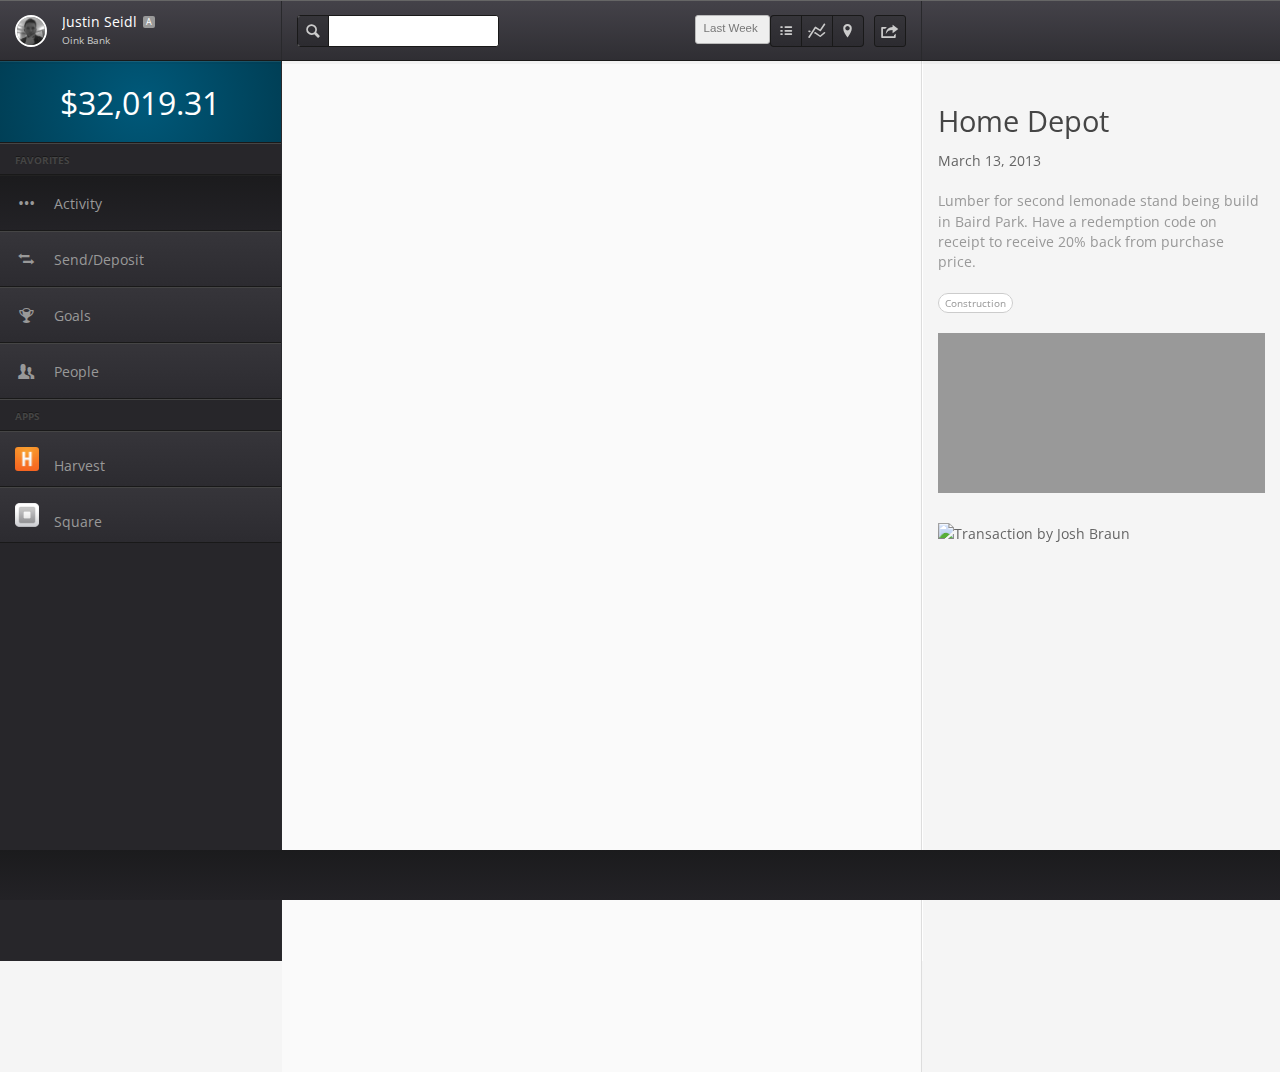
==== public/activity.html @ d1a96e41 "new prototype changes" ====
<!doctype html>
<!--[if lt IE 7 ]> <html class="no-js ie6 ie" lang="en"> <![endif]-->
<!--[if IE 7 ]> <html class="no-js ie7 ie" lang="en"> <![endif]-->
<!--[if IE 8 ]> <html class="no-js ie8 ie" lang="en"> <![endif]-->
<!--[if (gte IE 9)|!(IE)]><!--> <html class="no-js" lang="en"> <!--<![endif]-->
<html>
<head>
	<meta charset="UTF-8">
	<meta name="viewport" content="width=device-width, initial-scale=1, maximum-scale=1">
	<title>Layout</title>
	<meta name="description" content="-" />

	<link href='http://fonts.googleapis.com/css?family=Open+Sans:400,400italic,700,700italic' rel='stylesheet' type='text/css'>
    <link rel="stylesheet" type="text/css" href="styles/oink.css">
    <link rel="stylesheet" type="text/css" href="styles/fontello.css">
    <link rel="stylesheet" type="text/css" href="styles/fontello-embedded.css">
    <link rel="stylesheet" type="text/css" href="styles/fontello-codes.css">
	<link rel="stylesheet" type="text/css" href="styles/fancybox.css">

</head>
<body>

	<header>
		<a class="user" href="index.html" alt="Justin Seidl, Oink Bank">
			<img src="img/justin-seidl.png" height="32" width="32" alt="Justin Seidl, Oink Bank">
			<detail>
				<h6>Justin Seidl<span class="admin">A</span></h6>
				<company>Oink Bank</company>
			</detail>
			<div class="clear"></div><!-- .clear -->
		</a>
		<tools>
			<belt class="activity">
				<search>
					<button><span class="icon-search"></span></button>
					<input type="text" />
				</search>
				<button><span class="icon-export"></span></button>
				<btngroup>
					<button class="last"><span class="icon-location"></span></button>
					<button><span class="icon-chart-line"></span></button>
					<button class="first"><span class="icon-list"></span></button>
				</btngroup>
				<select>
					<option>Last Week</option>
					<option>This Month</option>
					<option>3 Months</option>
					<option>6 Months</option>
					<option>1 Year</option>
				</select>
			</belt>
		</tools>
		<div class="clear"></div><!-- .clear -->
	</header>

	<content>

		<navbar>
			<balance>$32,019.31</balance>
			<ngroup>Favorites</ngroup>
			<ul>
				<li><a class="active" href="#" alt="Activity"><span class="icon-dot-3"></span>Activity</a></li>
				<li><a class="fancy" href="#blocked" alt="Send/Deposit"><span class="icon-switch"></span>Send/Deposit</a></li>
				<li><a class="fancy" href="#blocked" alt="Goals"><span class="icon-trophy"></span>Goals</a></li>
				<li><a class="fancy" href="#blocked" alt="People"><span class="icon-users"></span>People</a></li>
			</ul>
			<ngroup>Apps</ngroup>
			<ul>
				<li><a class="fancy" href="#blocked" alt="Harvest App"><img src="img/icon-harvest.png" height="24" width="24" alt="Harvest App">Harvest</a></li>
				<li><a class="fancy" href="#blocked" alt="Square App"><img src="img/icon-square.png" height="24" width="24" alt="Square App">Square</a></li>
			</ul>
		</navbar>

		<section>
			<ul id="transactions" class="transactions"></ul>
		</section>
		<!-- Include Other Sections -->

		<sidebar id="sidebar">
			<h3>Home Depot</h3>
			<date>March 13, 2013</date>
			<p>Lumber for second lemonade stand being build in Baird Park. Have a redemption code on receipt to receive 20% back from purchase price.</p>
			<ul class="tag">
				<li>Construction</li>
			</ul>
			<location><iframe width="100%" height="160" frameborder="0" scrolling="no" marginheight="0" marginwidth="0" src="https://maps.google.com/maps?f=q&amp;source=s_q&amp;hl=en&amp;geocode=&amp;q=2595+Eaton+Rd,+Green+Bay,+WI&amp;aq=&amp;sll=44.474461,-87.910538&amp;sspn=0.086479,0.213718&amp;gl=us&amp;ie=UTF8&amp;hq=&amp;hnear=2595+Eaton+Rd,+Green+Bay,+Brown,+Wisconsin+54311&amp;t=m&amp;z=14&amp;ll=44.463467,-87.953216&amp;output=embed"></iframe></location>
			<img src="http://placehold.it/24x24"><detail>Transaction by Josh Braun</detail>
		</sidebar>

	</content>

	<footer>
		&nbsp;
	</footer>

	<div id="blocked" style="width:400px;display: none;">
		<p>Sorry Bro! This features is currently not available for view in our demo.</p>
	</div>

    <script type="text/javascript" src="http://code.jquery.com/jquery-latest.min.js"></script>
    <script type="text/javascript" src="js/libs/accounting.min.js"></script>
    <script type="text/javascript" src="js/libs/moment.min.js"></script>
	<script type="text/javascript" src="js/app.js"></script>
	<script type="text/javascript" src="js/libs/fancybox.min.js"></script>

	<script type="text/javascript">
		$(document).ready(function() {
			$(".fancy").fancybox({
				maxWidth	: 400,
				maxHeight	: 600,
				fitToView	: false,
				width		: '70%',
				height		: '70%',
				autoSize	: false,
				closeClick	: false,
				openEffect	: 'none',
				closeEffect	: 'none'
			});
		});
	</script>

</body>
</html>
---- public/styles/oink.css ----
/*
* Oink
* Copyright Oink Bank 2013
* www.oinkbank.co
*/
/* line 17, ../../../../.rbenv/versions/1.9.3-p392/lib/ruby/gems/1.9.1/gems/compass-0.12.2/frameworks/compass/stylesheets/compass/reset/_utilities.scss */
html, body, div, span, applet, object, iframe,
h1, h2, h3, h4, h5, h6, p, blockquote, pre,
a, abbr, acronym, address, big, cite, code,
del, dfn, em, img, ins, kbd, q, s, samp,
small, strike, strong, sub, sup, tt, var,
b, u, i, center,
dl, dt, dd, ol, ul, li,
fieldset, form, label, legend,
table, caption, tbody, tfoot, thead, tr, th, td,
article, aside, canvas, details, embed,
figure, figcaption, footer, header, hgroup,
menu, nav, output, ruby, section, summary,
time, mark, audio, video {
  margin: 0;
  padding: 0;
  border: 0;
  font: inherit;
  font-size: 100%;
  vertical-align: baseline;
}

/* line 22, ../../../../.rbenv/versions/1.9.3-p392/lib/ruby/gems/1.9.1/gems/compass-0.12.2/frameworks/compass/stylesheets/compass/reset/_utilities.scss */
html {
  line-height: 1;
}

/* line 24, ../../../../.rbenv/versions/1.9.3-p392/lib/ruby/gems/1.9.1/gems/compass-0.12.2/frameworks/compass/stylesheets/compass/reset/_utilities.scss */
ol, ul {
  list-style: none;
}

/* line 26, ../../../../.rbenv/versions/1.9.3-p392/lib/ruby/gems/1.9.1/gems/compass-0.12.2/frameworks/compass/stylesheets/compass/reset/_utilities.scss */
table {
  border-collapse: collapse;
  border-spacing: 0;
}

/* line 28, ../../../../.rbenv/versions/1.9.3-p392/lib/ruby/gems/1.9.1/gems/compass-0.12.2/frameworks/compass/stylesheets/compass/reset/_utilities.scss */
caption, th, td {
  text-align: left;
  font-weight: normal;
  vertical-align: middle;
}

/* line 30, ../../../../.rbenv/versions/1.9.3-p392/lib/ruby/gems/1.9.1/gems/compass-0.12.2/frameworks/compass/stylesheets/compass/reset/_utilities.scss */
q, blockquote {
  quotes: none;
}
/* line 103, ../../../../.rbenv/versions/1.9.3-p392/lib/ruby/gems/1.9.1/gems/compass-0.12.2/frameworks/compass/stylesheets/compass/reset/_utilities.scss */
q:before, q:after, blockquote:before, blockquote:after {
  content: "";
  content: none;
}

/* line 32, ../../../../.rbenv/versions/1.9.3-p392/lib/ruby/gems/1.9.1/gems/compass-0.12.2/frameworks/compass/stylesheets/compass/reset/_utilities.scss */
a img {
  border: none;
}

/* line 116, ../../../../.rbenv/versions/1.9.3-p392/lib/ruby/gems/1.9.1/gems/compass-0.12.2/frameworks/compass/stylesheets/compass/reset/_utilities.scss */
article, aside, details, figcaption, figure, footer, header, hgroup, menu, nav, section, summary {
  display: block;
}

/* line 15, ../sass/oink.scss */
body {
  font-size: 0.9em;
  line-height: 1.4;
  font-family: Arial, Helvetica, sans-serif;
  color: #666;
}

/* line 21, ../sass/oink.scss */
a, a:visited {
  text-decoration: none;
  outline: 0;
}

/* line 25, ../sass/oink.scss */
a:hover, a:focus {
  text-decoration: underline;
}

/* line 26, ../sass/oink.scss */
h1, h2, h3, h4, h5, h6 {
  margin: 0 0 24px 0;
  color: #454545;
}

/* line 30, ../sass/oink.scss */
h1, h2 {
  margin: 0 0 32px 0;
}

/* line 31, ../sass/oink.scss */
h5, h6 {
  margin: 0 0 20px 0;
}

/* line 32, ../sass/oink.scss */
h1 {
  font-size: 3em;
}

/* 42px */
/* line 33, ../sass/oink.scss */
h2 {
  font-size: 2.5em;
}

/* 36px */
/* line 34, ../sass/oink.scss */
h3 {
  font-size: 2em;
}

/* 28px */
/* line 35, ../sass/oink.scss */
h4 {
  font-size: 1.7em;
}

/* 24px */
/* line 36, ../sass/oink.scss */
h5 {
  font-size: 1.4em;
}

/* 20px */
/* line 37, ../sass/oink.scss */
h6 {
  font-size: 1.1em;
}

/* 16px */
/* line 38, ../sass/oink.scss */
p {
  margin: 0 0 24px 0;
  font-size: 1.4em;
}

/* line 39, ../sass/oink.scss */
strong {
  font-weight: 700;
}

/* line 40, ../sass/oink.scss */
i {
  font-style: italic;
}

/* line 42, ../sass/oink.scss */
img {
  max-width: 100%;
  height: auto;
}

/*
* Get Structure
* Copyright Ace Eight of Spades 2013
* www.aceeightofspades.com/get-structure
*/
/*
* Oink
* Copyright Oink Bank 2013
* www.oinkbank.co
*/
/*
* Oink
* Copyright Oink Bank 2013
* www.oinkbank.co
*/
/*
* Oink
* Copyright Oink Bank 2013
* www.oinkbank.co
*/
/* line 13, ../sass/_forms.scss */
input[type="text"], input[type="email"],
input[type="search"], input[type="password"],
input[type="tel"], input[type="url"],
textarea, select {
  border-radius: 3px;
  border: 1px solid #BBB;
  color: #777;
  font-size: 0.8em;
  line-height: 1;
  margin: 0 0 10px 0;
  outline: none;
  padding: 7px 8px 8px 8px;
  -webkit-appearance: none;
  -webkit-box-sizing: border-box;
  -moz-box-sizing: border-box;
  box-sizing: border-box;
}

/* line 25, ../sass/_forms.scss */
input[type="search"] {
  -webkit-appearance: textfield;
}

/* line 29, ../sass/_forms.scss */
input[type="search"]::-webkit-search-decoration,
input[type="search"]::-webkit-search-cancel-button,
input[type="search"]::-webkit-search-results-button,
input[type="search"]::-webkit-search-results-decoration {
  display: none;
}

/* line 31, ../sass/_forms.scss */
button {
  background: #FFF;
  border-radius: 3px;
  border: 1px solid #BBB;
  color: #666;
  cursor: pointer;
  display: block;
  height: 16px;
  padding: 7px;
  width: 16px;
  -webkit-box-sizing: content-box;
  -moz-box-sizing: content-box;
  box-sizing: content-box;
}
/* line 42, ../sass/_forms.scss */
button:hover {
  background: #999;
}

/*
* Oink
* Copyright Oink Bank 2013
* www.oinkbank.co
*/
/* line 61, ../sass/oink.scss */
.hide {
  display: none !important;
  visibility: hidden;
}

/* line 66, ../sass/oink.scss */
.visualhide {
  border: 0;
  clip: rect(0 0 0 0);
  clip: rect(0, 0, 0, 0);
  height: 1px;
  margin: -1px;
  overflow: hidden;
  padding: 0;
  position: absolute;
  width: 1px;
}

/* line 78, ../sass/oink.scss */
.invisible {
  visibility: hidden;
}

/* line 83, ../sass/oink.scss */
body {
  font-family: 'Open Sans', sans-serif;
  background: #F5F5F5;
  padding-top: 0;
}

/* line 89, ../sass/oink.scss */
header {
  border-top: 1px solid #666;
  border-bottom: 1px solid #191919;
  -moz-box-shadow: 0 3px 0 0 rgba(0, 0, 0, 0.03);
  -webkit-box-shadow: 0 3px 0 0 rgba(0, 0, 0, 0.03);
  box-shadow: 0 3px 0 0 rgba(0, 0, 0, 0.03);
  height: 59px;
  position: fixed;
  top: 0;
  width: 100%;
  z-index: 9999;
  background-color: #2f2e33;
  background-image: -webkit-linear-gradient(top, #444249, #2f2e33);
  background-image: -moz-linear-gradient(top, #444249, #2f2e33);
  background-image: -ms-linear-gradient(top, #444249, #2f2e33);
  background-image: -o-linear-gradient(top, #444249, #2f2e33);
}

/* line 102, ../sass/oink.scss */
a.user {
  background: inherit;
  border-right: 1px solid #29292C;
  display: block;
  float: left;
  padding: 14px 15px 13px 15px;
  width: 22%;
  -webkit-box-sizing: border-box;
  -moz-box-sizing: border-box;
  box-sizing: border-box;
}
/* line 110, ../sass/oink.scss */
a.user:hover {
  background-color: #232226;
  background-image: -webkit-linear-gradient(top, #1b1b1d, #232226);
  background-image: -moz-linear-gradient(top, #1b1b1d, #232226);
  background-image: -ms-linear-gradient(top, #1b1b1d, #232226);
  background-image: -o-linear-gradient(top, #1b1b1d, #232226);
}
/* line 111, ../sass/oink.scss */
a.user.active {
  background-color: #232226;
  background-image: -webkit-linear-gradient(top, #1b1b1d, #232226);
  background-image: -moz-linear-gradient(top, #1b1b1d, #232226);
  background-image: -ms-linear-gradient(top, #1b1b1d, #232226);
  background-image: -o-linear-gradient(top, #1b1b1d, #232226);
}
/* line 112, ../sass/oink.scss */
a.user img {
  background: #666;
  border-radius: 18px;
  border: 2px solid #FFF;
  float: left;
  height: 28px;
  margin: 0 15px 0 0;
  width: 28px;
}
/* line 121, ../sass/oink.scss */
a.user detail {
  float: left;
  height: 32px;
  overflow: hidden;
}
/* line 125, ../sass/oink.scss */
a.user detail h6 {
  color: #FFF;
  font-size: 1em;
  font-weight: 400;
  line-height: 1;
  margin: 0;
  vertical-align: middle;
}
/* line 132, ../sass/oink.scss */
a.user detail h6 span.admin {
  background: #999;
  border-radius: 2px;
  color: #FFF;
  display: inline-block;
  font-size: 0.6em;
  height: 12px;
  line-height: 12px;
  margin: 1px 0 0 6px;
  width: 12px;
  text-align: center;
  vertical-align: top;
}
/* line 146, ../sass/oink.scss */
a.user detail company {
  color: #CCC;
  font-size: 0.7em;
}

/* line 152, ../sass/oink.scss */
tools {
  border-right: 1px solid #29292C;
  float: left;
  height: 100%;
  padding: 14px 15px;
  width: 50%;
  -webkit-box-sizing: border-box;
  -moz-box-sizing: border-box;
  box-sizing: border-box;
}
/* line 159, ../sass/oink.scss */
tools belt {
  display: block;
  height: 32px;
}
/* line 162, ../sass/oink.scss */
tools belt search {
  background: #FFF;
  border: 1px solid #191919;
  border-radius: 3px;
  color: #777;
  float: left;
  height: 30px;
  margin: 0;
  position: relative;
  width: 200px;
  z-index: 4444;
}
/* line 173, ../sass/oink.scss */
tools belt search button {
  border: none;
  border-radius: 3px 0 0 3px;
  border-right: 1px solid #191919;
  float: none;
  left: 0;
  padding: 3px;
  position: absolute;
  z-index: 5555;
}
/* line 183, ../sass/oink.scss */
tools belt search input[type="text"] {
  background: inherit;
  border: none;
  height: 30px;
  left: 40px;
  margin: 0;
  padding: 0;
  position: absolute;
  width: 160px;
}
/* line 194, ../sass/oink.scss */
tools belt select {
  float: right;
  margin-bottom: 0;
}
/* line 198, ../sass/oink.scss */
tools belt btngroup {
  float: right;
  margin: 0 10px 0 0;
}
/* line 201, ../sass/oink.scss */
tools belt btngroup button {
  border-radius: 0;
}
/* line 203, ../sass/oink.scss */
tools belt btngroup button.first {
  border-right: 0;
  border-radius: 4px 0 0 4px;
}
/* line 204, ../sass/oink.scss */
tools belt btngroup button.last {
  border-left: 0;
  border-radius: 0 4px 4px 0;
}
/* line 207, ../sass/oink.scss */
tools belt button {
  border-color: #191919;
  color: #CCC;
  float: right;
  font-size: 1.2em;
  height: 24px;
  margin: 0;
  padding: 3px;
  width: 24px;
  background-color: #2c2b30;
  background-image: -webkit-linear-gradient(top, #36353a, #2c2b30);
  background-image: -moz-linear-gradient(top, #36353a, #2c2b30);
  background-image: -ms-linear-gradient(top, #36353a, #2c2b30);
  background-image: -o-linear-gradient(top, #36353a, #2c2b30);
}
/* line 217, ../sass/oink.scss */
tools belt button:hover {
  background: #FFF;
}
/* line 221, ../sass/oink.scss */
tools belt:after {
  content: "";
  display: table;
  clear: both;
}

/* line 229, ../sass/oink.scss */
content {
  background: #F5F5F5;
  height: 100%;
  padding: 61px 0 50px 0;
  position: absolute;
  width: 100%;
}

/* line 236, ../sass/oink.scss */
navbar {
  background: #27262A;
  border-right: 1px solid #29292C;
  height: 100%;
  left: 0;
  position: fixed;
  width: 22%;
  z-index: 3333;
  -webkit-box-sizing: border-box;
  -moz-box-sizing: border-box;
  box-sizing: border-box;
}
/* line 245, ../sass/oink.scss */
navbar balance {
  background-color: #00597A;
  background-image: -webkit-gradient(radial, center center, 0, center center, 460, color-stop(0%, #00597a), color-stop(100%, #003f56));
  background-image: -webkit-radial-gradient(50% 50%, circle cover, #00597a, #003f56);
  background-image: -moz-radial-gradient(50% 50%, circle cover, #00597a, #003f56);
  background-image: -ms-radial-gradient(50% 50%, circle cover, #00597a, #003f56);
  background-image: -o-radial-gradient(50% 50%, circle cover, #00597a, #003f56);
  background-image: radial-gradient(50% 50%, circle cover, #00597a, #003f56);
  border-top: 1px solid rgba(255, 255, 255, 0.1);
  border-bottom: 1px solid #191919;
  color: #FFF;
  display: block;
  font-size: 2.25em;
  line-height: 40px;
  height: 40px;
  padding: 20px 0;
  text-align: center;
  width: 100%;
}
/* line 264, ../sass/oink.scss */
navbar ngroup {
  border-top: 1px solid #454545;
  border-bottom: 1px solid #191919;
  color: #454545;
  display: block;
  font-size: 0.7em;
  font-weight: 700;
  line-height: 16px;
  height: 32px;
  padding: 8px 15px;
  text-shadow: 0 -1px 0 #191919;
  text-transform: uppercase;
  width: 100%;
  -webkit-box-sizing: border-box;
  -moz-box-sizing: border-box;
  box-sizing: border-box;
}
/* line 279, ../sass/oink.scss */
navbar ul {
  padding: 0;
  margin: 0;
}
/* line 282, ../sass/oink.scss */
navbar ul li a {
  border-top: 1px solid #454545;
  border-bottom: 1px solid #191919;
  color: #999;
  display: block;
  font-size: 1em;
  line-height: 24px;
  height: 24px;
  padding: 15px;
  vertical-align: top;
  background-color: #2c2b30;
  background-image: -webkit-linear-gradient(top, #36353a, #2c2b30);
  background-image: -moz-linear-gradient(top, #36353a, #2c2b30);
  background-image: -ms-linear-gradient(top, #36353a, #2c2b30);
  background-image: -o-linear-gradient(top, #36353a, #2c2b30);
}
/* line 293, ../sass/oink.scss */
navbar ul li a:hover {
  border-top-color: #222;
  text-decoration: none;
  background-color: #232226;
  background-image: -webkit-linear-gradient(top, #1b1b1d, #232226);
  background-image: -moz-linear-gradient(top, #1b1b1d, #232226);
  background-image: -ms-linear-gradient(top, #1b1b1d, #232226);
  background-image: -o-linear-gradient(top, #1b1b1d, #232226);
}
/* line 294, ../sass/oink.scss */
navbar ul li a.active {
  border-top-color: #222;
  text-decoration: none;
  background-color: #232226;
  background-image: -webkit-linear-gradient(top, #1b1b1d, #232226);
  background-image: -moz-linear-gradient(top, #1b1b1d, #232226);
  background-image: -ms-linear-gradient(top, #1b1b1d, #232226);
  background-image: -o-linear-gradient(top, #1b1b1d, #232226);
}
/* line 295, ../sass/oink.scss */
navbar ul li a span {
  border-radius: 3px;
  color: #999;
  display: inline-block;
  font-size: 16px;
  height: 24px;
  margin: 0 15px 0 0;
  width: 24px;
}
/* line 304, ../sass/oink.scss */
navbar ul li a img {
  border-radius: 3px;
  display: inline-block;
  height: 24px;
  margin: 0 15px 0 0;
  width: 24px;
}

/* line 314, ../sass/oink.scss */
section {
  background: #FAFAFA;
  border-right: 1px solid #DDD;
  height: 100%;
  left: 22%;
  position: absolute;
  width: 50%;
  z-index: 3333;
  -webkit-box-sizing: border-box;
  -moz-box-sizing: border-box;
  box-sizing: border-box;
}

/* line 324, ../sass/oink.scss */
sidebar {
  border-left: 1px solid #FFF;
  height: 100%;
  padding: 40px 15px 15px 15px;
  position: fixed;
  right: 0;
  width: 28%;
  z-index: 3333;
  -webkit-box-sizing: border-box;
  -moz-box-sizing: border-box;
  box-sizing: border-box;
}
/* line 333, ../sass/oink.scss */
sidebar h3 {
  margin: 0 0 10px 0;
}
/* line 334, ../sass/oink.scss */
sidebar date {
  color: #666;
  display: block;
  margin: 0 0 20px 0;
}
/* line 339, ../sass/oink.scss */
sidebar p {
  color: #999;
  font-size: 1em;
  margin: 0 0 20px 0;
}
/* line 344, ../sass/oink.scss */
sidebar ul.tag {
  height: 11px;
  list-style: none;
  margin: 0 0 30px 0;
  padding: 0;
}
/* line 349, ../sass/oink.scss */
sidebar ul.tag li {
  background: #FFF;
  border: 1px solid #CCC;
  border-radius: 10px;
  color: #999;
  display: inline;
  font-size: 0.7em;
  margin: 0 3px 0 0;
  padding: 2px 6px;
}
/* line 360, ../sass/oink.scss */
sidebar location {
  background: #999;
  display: block;
  height: 160px;
  margin: 0 0 30px 0;
  width: 100%;
}

/* line 369, ../sass/oink.scss */
footer {
  bottom: 0;
  height: 50px;
  position: fixed;
  width: 100%;
  z-index: 9999;
  background-color: #232226;
  background-image: -webkit-linear-gradient(top, #1b1b1d, #232226);
  background-image: -moz-linear-gradient(top, #1b1b1d, #232226);
  background-image: -ms-linear-gradient(top, #1b1b1d, #232226);
  background-image: -o-linear-gradient(top, #1b1b1d, #232226);
}

/* line 380, ../sass/oink.scss */
cover {
  background: #DDD;
  display: block;
  height: 400px;
  width: 100%;
}
/* line 385, ../sass/oink.scss */
cover img {
  max-height: 400px;
  width: auto;
}

/* line 390, ../sass/oink.scss */
ul.notifications {
  list-style: none;
  margin: 0;
  padding: 0;
  width: 100%;
}
/* line 395, ../sass/oink.scss */
ul.notifications li {
  background: #EDEDED;
  border-top: 1px solid #FFF;
  border-bottom: 1px solid #DDD;
  color: #454545;
  font-size: 0.9em;
  line-height: 20px;
  padding: 15px 30px;
}
/* line 403, ../sass/oink.scss */
ul.notifications li a {
  color: #00597A;
}

/* line 409, ../sass/oink.scss */
ul.transactions {
  list-style: none;
  margin: 0;
  padding: 15px;
}
/* line 413, ../sass/oink.scss */
ul.transactions li a {
  background: #FFF;
  border: 1px solid #CCC;
  border-radius: 4px;
  -webkit-box-shadow: 0 3px 0 0 rgba(0, 0, 0, 0.03);
  -moz-box-shadow: 0 3px 0 0 rgba(0, 0, 0, 0.03);
  box-shadow: 0 3px 0 0 rgba(0, 0, 0, 0.03);
  display: block;
  margin: 0 0 10px 0;
  overflow: hidden;
  padding: 20px;
  width: 100%;
  transition: 1s all;
  -webkit-box-sizing: border-box;
  -moz-box-sizing: border-box;
  box-sizing: border-box;
}
/* line 427, ../sass/oink.scss */
ul.transactions li a:hover {
  background-color: #f9f9f9;
  background-image: -webkit-linear-gradient(top, white, #f9f9f9);
  background-image: -moz-linear-gradient(top, white, #f9f9f9);
  background-image: -ms-linear-gradient(top, white, #f9f9f9);
  background-image: -o-linear-gradient(top, white, #f9f9f9);
  border-color: #BBB;
  text-decoration: none;
}
/* line 432, ../sass/oink.scss */
ul.transactions li a.highlight {
  background: #fafafa;
  box-shadow: 0 1px 3px rgba(0, 0, 0, 0.15) inset;
}
/* line 437, ../sass/oink.scss */
ul.transactions img {
  background: #666;
  border-radius: 3px;
  float: left;
  height: 40px;
  margin: 0 12px 0 0;
  width: 40px;
}
/* line 445, ../sass/oink.scss */
ul.transactions date {
  color: #999;
  float: left;
  font-size: 0.8em;
  font-weight: 700;
  line-height: 1.2;
  height: 38px;
  padding: 2px 0 0 0;
  text-align: center;
  text-transform: uppercase;
  width: 30px;
}
/* line 456, ../sass/oink.scss */
ul.transactions date span {
  font-size: 1.8em;
}
/* line 458, ../sass/oink.scss */
ul.transactions detail {
  float: left;
  line-height: 1.2;
  height: 40px;
  margin: 0 20px 0 12px;
  max-width: 38%;
}
/* line 464, ../sass/oink.scss */
ul.transactions detail h6 {
  font-weight: 700;
  margin: 0 0 4px 0;
}
/* line 465, ../sass/oink.scss */
ul.transactions detail i {
  color: #999;
}
/* line 467, ../sass/oink.scss */
ul.transactions ul.tag {
  float: right;
  height: 11px;
  list-style: none;
  margin: 0;
  overflow: hidden;
  padding: 10px 0;
}
/* line 474, ../sass/oink.scss */
ul.transactions ul.tag li {
  background: #FFF;
  border: 1px solid #CCC;
  border-radius: 10px;
  color: #999;
  display: inline;
  font-size: 0.7em;
  margin: 0 3px 0 0;
  padding: 2px 6px;
}
/* line 485, ../sass/oink.scss */
ul.transactions h5.amount {
  color: #A5CC59;
  float: right;
  font-weight: 700;
  line-height: 40px;
  margin: 0 0 0 20px;
  text-align: right;
  width: 20%;
}
/* line 493, ../sass/oink.scss */
ul.transactions h5.amount.debit {
  color: #BF0738;
}

/* line 501, ../sass/oink.scss */
.clear:after {
  content: "";
  display: table;
  clear: both;
}
---- public/styles/fontello.css ----
@charset "UTF-8";

@font-face {
  font-family: 'fontello';
  src: url("../font/fontello.eot?21606979");
  src: url("../font/fontello.eot?21606979#iefix") format('embedded-opentype'), url("../font/fontello.woff?21606979") format('woff'), url("../font/fontello.ttf?21606979") format('truetype'), url("../font/fontello.svg?21606979#fontello") format('svg');
  font-weight: normal;
  font-style: normal;
}
/* Chrome hack: SVG is rendered more smooth in Windozze. 100% magic, uncomment if you need it. */
/* Note, that will break hinting! In other OS-es font will be not as sharp as it could be */
/*
@media screen and (-webkit-min-device-pixel-ratio:0) {
  @font-face {
    font-family: 'fontello';
    src: url('../font/fontello.svg?21606979#fontello') format('svg');
  }
}
*/
[class^="icon-"]:before,
[class*=" icon-"]:before {
  font-family: 'fontello';
  font-style: normal;
  font-weight: normal;
  speak: none;
  display: inline-block;
  text-decoration: inherit;
  width: 1em;
  margin-right: 0.2em;
  text-align: center;
/* opacity .8 */
/* For safety - reset parent styles, that can break glyph codes*/
  font-variant: normal;
  text-transform: none;
/* fix buttons height, for twitter bootstrap */
  line-height: 1em;
/* Animation center compensation - magrins should be symmetric */
/* remove if not needed */
  margin-left: 0.2em;
/* you can be more comfortable with increased icons size */
/* font-size: 120%; */
/* Uncomment for 3D effect */
/* text-shadow: 1px 1px 1px rgba(127, 127, 127, 0.3); */
}

.icon-switch:before { content: '\21c6'; } /* '⇆' */
.icon-list:before { content: '\e005'; } /* '' */
.icon-export:before { content: '\e715'; } /* '' */
.icon-location:before { content: '\e724'; } /* '' */
.icon-dot-3:before { content: '\e78d'; } /* '' */
.icon-trophy:before { content: '🏆'; } /* '\1f3c6' */
.icon-users:before { content: '👥'; } /* '\1f465' */
.icon-chart-line:before { content: '📈'; } /* '\1f4c8' */
.icon-search:before { content: '🔍'; } /* '\1f50d' */
---- public/styles/fontello-embedded.css ----
@charset "UTF-8";

@font-face {
  font-family: 'fontello';
  src: url("../font/fontello.eot?91563576");
  src: url("../font/fontello.eot?91563576#iefix") format('embedded-opentype'), url("../font/fontello.svg?91563576#fontello") format('svg');
  font-weight: normal;
  font-style: normal;
}
@font-face {
  font-family: 'fontello';
  src: url("[data-uri]") format('woff'), url("[data-uri]") format('truetype');
}
/* Chrome hack: SVG is rendered more smooth in Windozze. 100% magic, uncomment if you need it. */
/* Note, that will break hinting! In other OS-es font will be not as sharp as it could be */
/*
@media screen and (-webkit-min-device-pixel-ratio:0) {
  @font-face {
    font-family: 'fontello';
    src: url('../font/fontello.svg?91563576#fontello') format('svg');
  }
}
*/
[class^="icon-"]:before,
[class*=" icon-"]:before {
  font-family: 'fontello';
  font-style: normal;
  font-weight: normal;
  speak: none;
  display: inline-block;
  text-decoration: inherit;
  width: 1em;
  margin-right: 0.2em;
  text-align: center;
/* opacity .8 */
/* For safety - reset parent styles, that can break glyph codes*/
  font-variant: normal;
  text-transform: none;
/* fix buttons height, for twitter bootstrap */
  line-height: 1em;
/* Animation center compensation - magrins should be symmetric */
/* remove if not needed */
  margin-left: 0.2em;
/* you can be more comfortable with increased icons size */
/* font-size: 120%; */
/* Uncomment for 3D effect */
/* text-shadow: 1px 1px 1px rgba(127, 127, 127, 0.3); */
}

.icon-switch:before { content: '\21c6'; } /* '⇆' */
.icon-list:before { content: '\e005'; } /* '' */
.icon-export:before { content: '\e715'; } /* '' */
.icon-location:before { content: '\e724'; } /* '' */
.icon-dot-3:before { content: '\e78d'; } /* '' */
.icon-trophy:before { content: '🏆'; } /* '\1f3c6' */
.icon-users:before { content: '👥'; } /* '\1f465' */
.icon-chart-line:before { content: '📈'; } /* '\1f4c8' */
.icon-search:before { content: '🔍'; } /* '\1f50d' */
---- public/styles/fontello-codes.css ----
@charset "UTF-8";


.icon-switch:before { content: '\21c6'; } /* '⇆' */
.icon-list:before { content: '\e005'; } /* '' */
.icon-export:before { content: '\e715'; } /* '' */
.icon-location:before { content: '\e724'; } /* '' */
.icon-dot-3:before { content: '\e78d'; } /* '' */
.icon-trophy:before { content: '🏆'; } /* '\1f3c6' */
.icon-users:before { content: '👥'; } /* '\1f465' */
.icon-chart-line:before { content: '📈'; } /* '\1f4c8' */
.icon-search:before { content: '🔍'; } /* '\1f50d' */
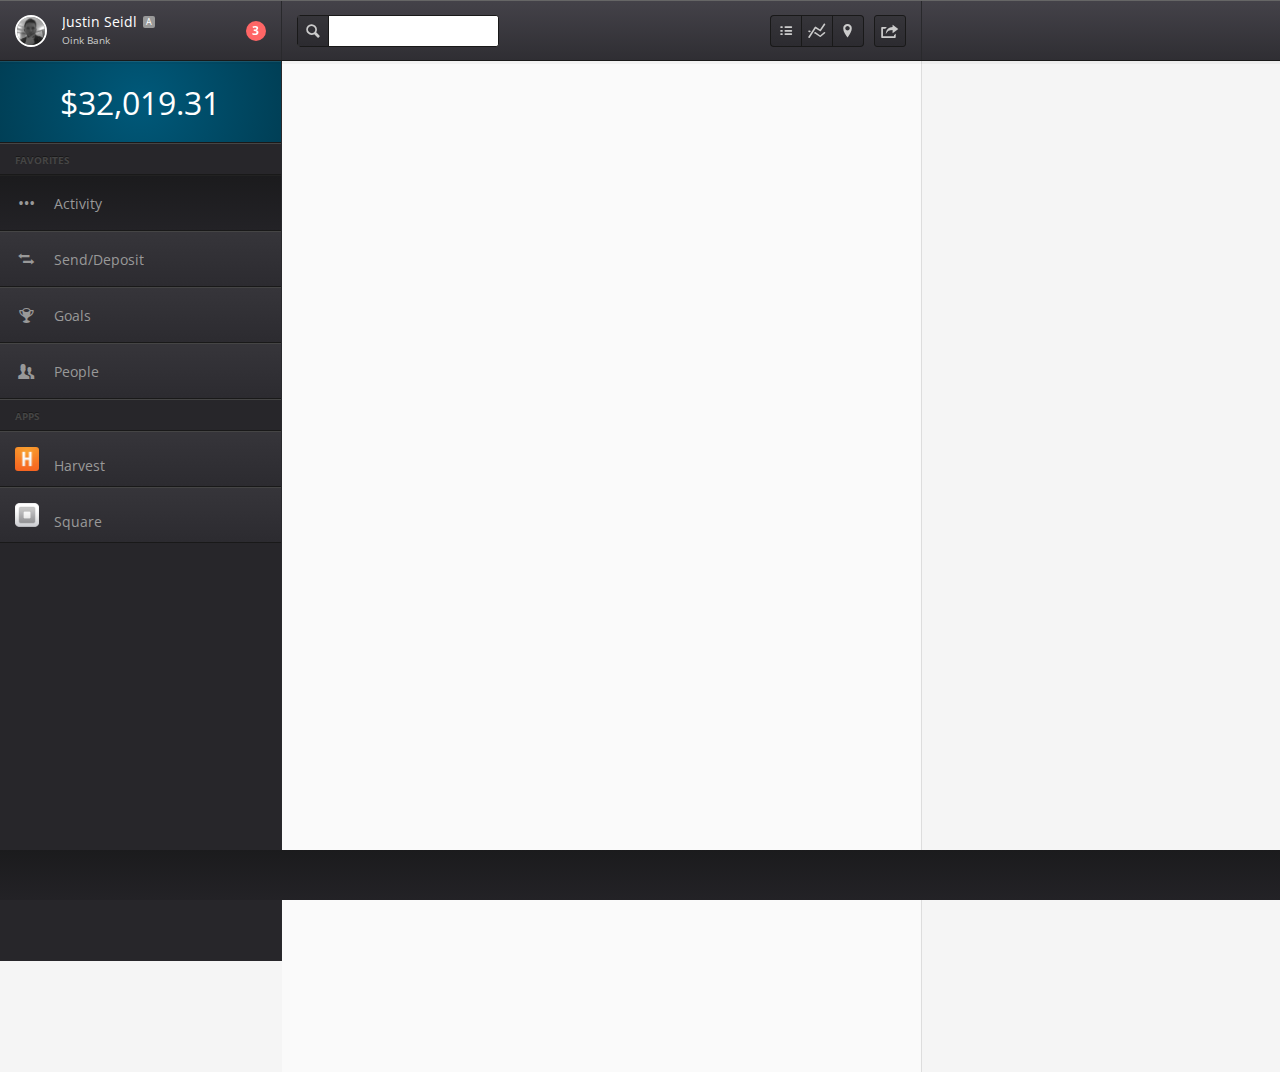
==== commit b6822499: "updated styles and close to completion" ====
--- a/public/activity.html
+++ b/public/activity.html
@@ -27,6 +27,7 @@
 				<h6>Justin Seidl<span class="admin">A</span></h6>
 				<company>Oink Bank</company>
 			</detail>
+			<notify>3</notify>
 			<div class="clear"></div><!-- .clear -->
 		</a>
 		<tools>
@@ -41,13 +42,6 @@
 					<button><span class="icon-chart-line"></span></button>
 					<button class="first"><span class="icon-list"></span></button>
 				</btngroup>
-				<select>
-					<option>Last Week</option>
-					<option>This Month</option>
-					<option>3 Months</option>
-					<option>6 Months</option>
-					<option>1 Year</option>
-				</select>
 			</belt>
 		</tools>
 		<div class="clear"></div><!-- .clear -->
@@ -76,7 +70,7 @@
 		</section>
 		<!-- Include Other Sections -->
 
-		<sidebar id="sidebar">
+		<sidebar id="sidebar" style="display: none;">
 			<h3>Home Depot</h3>
 			<date>March 13, 2013</date>
 			<p>Lumber for second lemonade stand being build in Baird Park. Have a redemption code on receipt to receive 20% back from purchase price.</p>
--- a/public/styles/oink.css
+++ b/public/styles/oink.css
@@ -360,8 +360,22 @@
   color: #CCC;
   font-size: 0.7em;
 }
-
-/* line 152, ../sass/oink.scss */
+/* line 151, ../sass/oink.scss */
+a.user notify {
+  background: #F66;
+  border-radius: 24px;
+  color: #FFF;
+  float: right;
+  font-size: 0.8em;
+  font-weight: 700;
+  height: 20px;
+  line-height: 20px;
+  margin: 6px 0;
+  text-align: center;
+  width: 20px;
+}
+
+/* line 165, ../sass/oink.scss */
 tools {
   border-right: 1px solid #29292C;
   float: left;
@@ -372,12 +386,12 @@
   -moz-box-sizing: border-box;
   box-sizing: border-box;
 }
-/* line 159, ../sass/oink.scss */
+/* line 172, ../sass/oink.scss */
 tools belt {
   display: block;
   height: 32px;
 }
-/* line 162, ../sass/oink.scss */
+/* line 175, ../sass/oink.scss */
 tools belt search {
   background: #FFF;
   border: 1px solid #191919;
@@ -390,10 +404,10 @@
   width: 200px;
   z-index: 4444;
 }
-/* line 173, ../sass/oink.scss */
+/* line 186, ../sass/oink.scss */
 tools belt search button {
   border: none;
-  border-radius: 3px 0 0 3px;
+  border-radius: 1px 0 0 1px;
   border-right: 1px solid #191919;
   float: none;
   left: 0;
@@ -401,7 +415,7 @@
   position: absolute;
   z-index: 5555;
 }
-/* line 183, ../sass/oink.scss */
+/* line 196, ../sass/oink.scss */
 tools belt search input[type="text"] {
   background: inherit;
   border: none;
@@ -412,31 +426,31 @@
   position: absolute;
   width: 160px;
 }
-/* line 194, ../sass/oink.scss */
+/* line 207, ../sass/oink.scss */
 tools belt select {
   float: right;
   margin-bottom: 0;
 }
-/* line 198, ../sass/oink.scss */
+/* line 211, ../sass/oink.scss */
 tools belt btngroup {
   float: right;
   margin: 0 10px 0 0;
 }
-/* line 201, ../sass/oink.scss */
+/* line 214, ../sass/oink.scss */
 tools belt btngroup button {
   border-radius: 0;
 }
-/* line 203, ../sass/oink.scss */
+/* line 216, ../sass/oink.scss */
 tools belt btngroup button.first {
   border-right: 0;
   border-radius: 4px 0 0 4px;
 }
-/* line 204, ../sass/oink.scss */
+/* line 217, ../sass/oink.scss */
 tools belt btngroup button.last {
   border-left: 0;
   border-radius: 0 4px 4px 0;
 }
-/* line 207, ../sass/oink.scss */
+/* line 220, ../sass/oink.scss */
 tools belt button {
   border-color: #191919;
   color: #CCC;
@@ -452,18 +466,18 @@
   background-image: -ms-linear-gradient(top, #36353a, #2c2b30);
   background-image: -o-linear-gradient(top, #36353a, #2c2b30);
 }
-/* line 217, ../sass/oink.scss */
+/* line 230, ../sass/oink.scss */
 tools belt button:hover {
-  background: #FFF;
-}
-/* line 221, ../sass/oink.scss */
+  background: #222;
+}
+/* line 234, ../sass/oink.scss */
 tools belt:after {
   content: "";
   display: table;
   clear: both;
 }
 
-/* line 229, ../sass/oink.scss */
+/* line 242, ../sass/oink.scss */
 content {
   background: #F5F5F5;
   height: 100%;
@@ -472,7 +486,7 @@
   width: 100%;
 }
 
-/* line 236, ../sass/oink.scss */
+/* line 249, ../sass/oink.scss */
 navbar {
   background: #27262A;
   border-right: 1px solid #29292C;
@@ -485,7 +499,7 @@
   -moz-box-sizing: border-box;
   box-sizing: border-box;
 }
-/* line 245, ../sass/oink.scss */
+/* line 258, ../sass/oink.scss */
 navbar balance {
   background-color: #00597A;
   background-image: -webkit-gradient(radial, center center, 0, center center, 460, color-stop(0%, #00597a), color-stop(100%, #003f56));
@@ -505,7 +519,7 @@
   text-align: center;
   width: 100%;
 }
-/* line 264, ../sass/oink.scss */
+/* line 277, ../sass/oink.scss */
 navbar ngroup {
   border-top: 1px solid #454545;
   border-bottom: 1px solid #191919;
@@ -523,12 +537,12 @@
   -moz-box-sizing: border-box;
   box-sizing: border-box;
 }
-/* line 279, ../sass/oink.scss */
+/* line 292, ../sass/oink.scss */
 navbar ul {
   padding: 0;
   margin: 0;
 }
-/* line 282, ../sass/oink.scss */
+/* line 295, ../sass/oink.scss */
 navbar ul li a {
   border-top: 1px solid #454545;
   border-bottom: 1px solid #191919;
@@ -545,7 +559,7 @@
   background-image: -ms-linear-gradient(top, #36353a, #2c2b30);
   background-image: -o-linear-gradient(top, #36353a, #2c2b30);
 }
-/* line 293, ../sass/oink.scss */
+/* line 306, ../sass/oink.scss */
 navbar ul li a:hover {
   border-top-color: #222;
   text-decoration: none;
@@ -555,7 +569,7 @@
   background-image: -ms-linear-gradient(top, #1b1b1d, #232226);
   background-image: -o-linear-gradient(top, #1b1b1d, #232226);
 }
-/* line 294, ../sass/oink.scss */
+/* line 307, ../sass/oink.scss */
 navbar ul li a.active {
   border-top-color: #222;
   text-decoration: none;
@@ -565,7 +579,7 @@
   background-image: -ms-linear-gradient(top, #1b1b1d, #232226);
   background-image: -o-linear-gradient(top, #1b1b1d, #232226);
 }
-/* line 295, ../sass/oink.scss */
+/* line 308, ../sass/oink.scss */
 navbar ul li a span {
   border-radius: 3px;
   color: #999;
@@ -575,7 +589,7 @@
   margin: 0 15px 0 0;
   width: 24px;
 }
-/* line 304, ../sass/oink.scss */
+/* line 317, ../sass/oink.scss */
 navbar ul li a img {
   border-radius: 3px;
   display: inline-block;
@@ -584,7 +598,7 @@
   width: 24px;
 }
 
-/* line 314, ../sass/oink.scss */
+/* line 327, ../sass/oink.scss */
 section {
   background: #FAFAFA;
   border-right: 1px solid #DDD;
@@ -598,7 +612,7 @@
   box-sizing: border-box;
 }
 
-/* line 324, ../sass/oink.scss */
+/* line 337, ../sass/oink.scss */
 sidebar {
   border-left: 1px solid #FFF;
   height: 100%;
@@ -611,30 +625,30 @@
   -moz-box-sizing: border-box;
   box-sizing: border-box;
 }
-/* line 333, ../sass/oink.scss */
+/* line 346, ../sass/oink.scss */
 sidebar h3 {
   margin: 0 0 10px 0;
 }
-/* line 334, ../sass/oink.scss */
+/* line 347, ../sass/oink.scss */
 sidebar date {
   color: #666;
   display: block;
   margin: 0 0 20px 0;
 }
-/* line 339, ../sass/oink.scss */
+/* line 352, ../sass/oink.scss */
 sidebar p {
   color: #999;
   font-size: 1em;
   margin: 0 0 20px 0;
 }
-/* line 344, ../sass/oink.scss */
+/* line 357, ../sass/oink.scss */
 sidebar ul.tag {
   height: 11px;
   list-style: none;
   margin: 0 0 30px 0;
   padding: 0;
 }
-/* line 349, ../sass/oink.scss */
+/* line 362, ../sass/oink.scss */
 sidebar ul.tag li {
   background: #FFF;
   border: 1px solid #CCC;
@@ -645,7 +659,7 @@
   margin: 0 3px 0 0;
   padding: 2px 6px;
 }
-/* line 360, ../sass/oink.scss */
+/* line 373, ../sass/oink.scss */
 sidebar location {
   background: #999;
   display: block;
@@ -654,7 +668,7 @@
   width: 100%;
 }
 
-/* line 369, ../sass/oink.scss */
+/* line 382, ../sass/oink.scss */
 footer {
   bottom: 0;
   height: 50px;
@@ -668,27 +682,27 @@
   background-image: -o-linear-gradient(top, #1b1b1d, #232226);
 }
 
-/* line 380, ../sass/oink.scss */
+/* line 393, ../sass/oink.scss */
 cover {
   background: #DDD;
   display: block;
   height: 400px;
   width: 100%;
 }
-/* line 385, ../sass/oink.scss */
+/* line 398, ../sass/oink.scss */
 cover img {
   max-height: 400px;
   width: auto;
 }
 
-/* line 390, ../sass/oink.scss */
+/* line 403, ../sass/oink.scss */
 ul.notifications {
   list-style: none;
   margin: 0;
   padding: 0;
   width: 100%;
 }
-/* line 395, ../sass/oink.scss */
+/* line 408, ../sass/oink.scss */
 ul.notifications li {
   background: #EDEDED;
   border-top: 1px solid #FFF;
@@ -698,18 +712,18 @@
   line-height: 20px;
   padding: 15px 30px;
 }
-/* line 403, ../sass/oink.scss */
+/* line 416, ../sass/oink.scss */
 ul.notifications li a {
   color: #00597A;
 }
 
-/* line 409, ../sass/oink.scss */
+/* line 422, ../sass/oink.scss */
 ul.transactions {
   list-style: none;
   margin: 0;
   padding: 15px;
 }
-/* line 413, ../sass/oink.scss */
+/* line 426, ../sass/oink.scss */
 ul.transactions li a {
   background: #FFF;
   border: 1px solid #CCC;
@@ -727,7 +741,7 @@
   -moz-box-sizing: border-box;
   box-sizing: border-box;
 }
-/* line 427, ../sass/oink.scss */
+/* line 440, ../sass/oink.scss */
 ul.transactions li a:hover {
   background-color: #f9f9f9;
   background-image: -webkit-linear-gradient(top, white, #f9f9f9);
@@ -737,12 +751,12 @@
   border-color: #BBB;
   text-decoration: none;
 }
-/* line 432, ../sass/oink.scss */
+/* line 445, ../sass/oink.scss */
 ul.transactions li a.highlight {
   background: #fafafa;
   box-shadow: 0 1px 3px rgba(0, 0, 0, 0.15) inset;
 }
-/* line 437, ../sass/oink.scss */
+/* line 450, ../sass/oink.scss */
 ul.transactions img {
   background: #666;
   border-radius: 3px;
@@ -751,7 +765,7 @@
   margin: 0 12px 0 0;
   width: 40px;
 }
-/* line 445, ../sass/oink.scss */
+/* line 458, ../sass/oink.scss */
 ul.transactions date {
   color: #999;
   float: left;
@@ -764,11 +778,11 @@
   text-transform: uppercase;
   width: 30px;
 }
-/* line 456, ../sass/oink.scss */
+/* line 469, ../sass/oink.scss */
 ul.transactions date span {
   font-size: 1.8em;
 }
-/* line 458, ../sass/oink.scss */
+/* line 471, ../sass/oink.scss */
 ul.transactions detail {
   float: left;
   line-height: 1.2;
@@ -776,16 +790,16 @@
   margin: 0 20px 0 12px;
   max-width: 38%;
 }
-/* line 464, ../sass/oink.scss */
+/* line 477, ../sass/oink.scss */
 ul.transactions detail h6 {
   font-weight: 700;
   margin: 0 0 4px 0;
 }
-/* line 465, ../sass/oink.scss */
+/* line 478, ../sass/oink.scss */
 ul.transactions detail i {
   color: #999;
 }
-/* line 467, ../sass/oink.scss */
+/* line 480, ../sass/oink.scss */
 ul.transactions ul.tag {
   float: right;
   height: 11px;
@@ -794,7 +808,7 @@
   overflow: hidden;
   padding: 10px 0;
 }
-/* line 474, ../sass/oink.scss */
+/* line 487, ../sass/oink.scss */
 ul.transactions ul.tag li {
   background: #FFF;
   border: 1px solid #CCC;
@@ -805,7 +819,7 @@
   margin: 0 3px 0 0;
   padding: 2px 6px;
 }
-/* line 485, ../sass/oink.scss */
+/* line 498, ../sass/oink.scss */
 ul.transactions h5.amount {
   color: #A5CC59;
   float: right;
@@ -815,12 +829,12 @@
   text-align: right;
   width: 20%;
 }
-/* line 493, ../sass/oink.scss */
+/* line 506, ../sass/oink.scss */
 ul.transactions h5.amount.debit {
   color: #BF0738;
 }
 
-/* line 501, ../sass/oink.scss */
+/* line 514, ../sass/oink.scss */
 .clear:after {
   content: "";
   display: table;
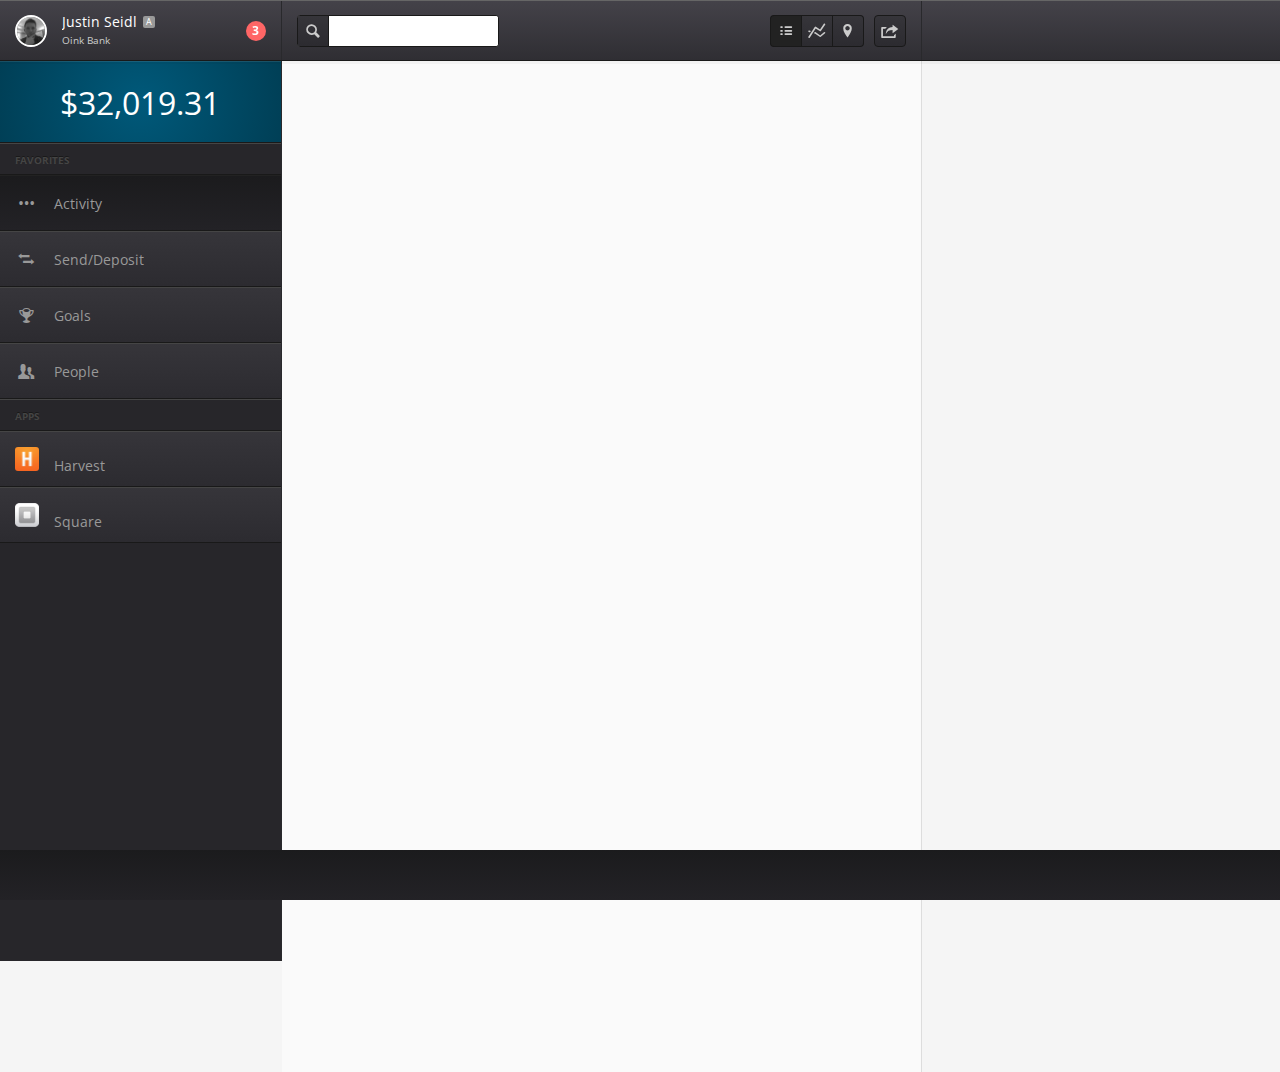
==== commit eabee2a5: "updated button styles and fancybox" ====
--- a/public/activity.html
+++ b/public/activity.html
@@ -36,11 +36,11 @@
 					<button><span class="icon-search"></span></button>
 					<input type="text" />
 				</search>
-				<button><span class="icon-export"></span></button>
+				<a class="btn fancy" href="#blocked"><span class="icon-export"></span></a>
 				<btngroup>
-					<button class="last"><span class="icon-location"></span></button>
-					<button><span class="icon-chart-line"></span></button>
-					<button class="first"><span class="icon-list"></span></button>
+					<a class="btn last fancy" href="#blocked"><span class="icon-location"></span></a>
+					<a class="btn fancy" href="#blocked"><span class="icon-chart-line"></span></a>
+					<button class="first active"><span class="icon-list"></span></button>
 				</btngroup>
 			</belt>
 		</tools>
@@ -87,7 +87,7 @@
 		&nbsp;
 	</footer>
 
-	<div id="blocked" style="width:400px;display: none;">
+	<div id="blocked" class="fb-wrapper" style="display: none;">
 		<p>Sorry Bro! This features is currently not available for view in our demo.</p>
 	</div>
 
@@ -104,7 +104,7 @@
 				maxHeight	: 600,
 				fitToView	: false,
 				width		: '70%',
-				height		: '70%',
+				height		: '20%',
 				autoSize	: false,
 				closeClick	: false,
 				openEffect	: 'none',
--- a/public/styles/oink.css
+++ b/public/styles/oink.css
@@ -405,7 +405,7 @@
   z-index: 4444;
 }
 /* line 186, ../sass/oink.scss */
-tools belt search button {
+tools belt search button, tools belt search a.btn {
   border: none;
   border-radius: 1px 0 0 1px;
   border-right: 1px solid #191919;
@@ -437,22 +437,23 @@
   margin: 0 10px 0 0;
 }
 /* line 214, ../sass/oink.scss */
-tools belt btngroup button {
+tools belt btngroup button, tools belt btngroup a.btn {
   border-radius: 0;
 }
 /* line 216, ../sass/oink.scss */
-tools belt btngroup button.first {
+tools belt btngroup button.first, tools belt btngroup a.btn.first {
   border-right: 0;
   border-radius: 4px 0 0 4px;
 }
 /* line 217, ../sass/oink.scss */
-tools belt btngroup button.last {
+tools belt btngroup button.last, tools belt btngroup a.btn.last {
   border-left: 0;
   border-radius: 0 4px 4px 0;
 }
 /* line 220, ../sass/oink.scss */
-tools belt button {
-  border-color: #191919;
+tools belt button, tools belt a.btn {
+  border: 1px solid #191919;
+  border-radius: 4px;
   color: #CCC;
   float: right;
   font-size: 1.2em;
@@ -466,8 +467,12 @@
   background-image: -ms-linear-gradient(top, #36353a, #2c2b30);
   background-image: -o-linear-gradient(top, #36353a, #2c2b30);
 }
-/* line 230, ../sass/oink.scss */
-tools belt button:hover {
+/* line 231, ../sass/oink.scss */
+tools belt button:hover, tools belt a.btn:hover {
+  background: #222;
+}
+/* line 232, ../sass/oink.scss */
+tools belt button.active, tools belt a.btn.active {
   background: #222;
 }
 /* line 234, ../sass/oink.scss */
@@ -834,7 +839,17 @@
   color: #BF0738;
 }
 
-/* line 514, ../sass/oink.scss */
+/* line 513, ../sass/oink.scss */
+.fb-wrapper {
+  width: 400px;
+  padding: 20px;
+  font-size: 0.9em;
+  -webkit-box-sizing: border-box;
+  -moz-box-sizing: border-box;
+  box-sizing: border-box;
+}
+
+/* line 522, ../sass/oink.scss */
 .clear:after {
   content: "";
   display: table;
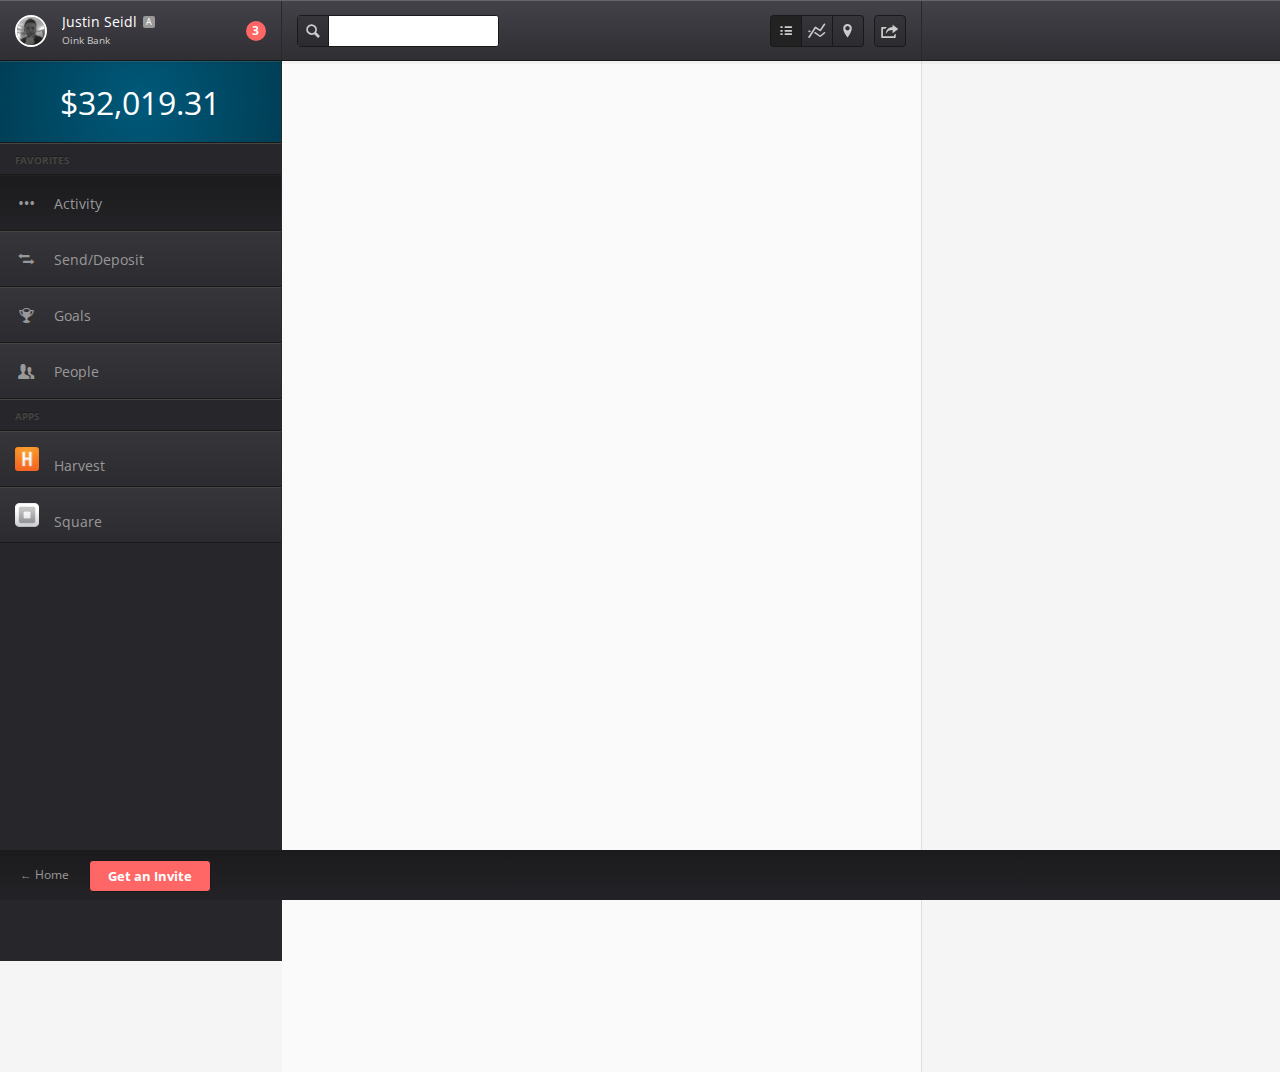
==== commit 24b0ee8a: "activity footer" ====
--- a/public/activity.html
+++ b/public/activity.html
@@ -84,7 +84,8 @@
 	</content>
 
 	<footer>
-		&nbsp;
+		<a class="home" href="http://oinkbank.co">&larr; Home</a>
+		<a class="btn red" href="http://oinkbank.co">Get an Invite</a>
 	</footer>
 
 	<div id="blocked" class="fb-wrapper" style="display: none;">
--- a/public/styles/oink.css
+++ b/public/styles/oink.css
@@ -468,21 +468,39 @@
   background-image: -o-linear-gradient(top, #36353a, #2c2b30);
 }
 /* line 231, ../sass/oink.scss */
+tools belt button.left, tools belt a.btn.left {
+  float: left;
+  margin: 0 10px 0 0;
+}
+/* line 232, ../sass/oink.scss */
+tools belt button.right, tools belt a.btn.right {
+  float: right;
+}
+/* line 233, ../sass/oink.scss */
+tools belt button.txt, tools belt a.btn.txt {
+  font-size: 0.7em;
+  font-weight: 700;
+  line-height: 24px;
+  padding: 3px 8px;
+  text-decoration: none;
+  width: auto;
+}
+/* line 241, ../sass/oink.scss */
 tools belt button:hover, tools belt a.btn:hover {
   background: #222;
 }
-/* line 232, ../sass/oink.scss */
+/* line 242, ../sass/oink.scss */
 tools belt button.active, tools belt a.btn.active {
   background: #222;
 }
-/* line 234, ../sass/oink.scss */
+/* line 244, ../sass/oink.scss */
 tools belt:after {
   content: "";
   display: table;
   clear: both;
 }
 
-/* line 242, ../sass/oink.scss */
+/* line 252, ../sass/oink.scss */
 content {
   background: #F5F5F5;
   height: 100%;
@@ -491,7 +509,7 @@
   width: 100%;
 }
 
-/* line 249, ../sass/oink.scss */
+/* line 259, ../sass/oink.scss */
 navbar {
   background: #27262A;
   border-right: 1px solid #29292C;
@@ -504,7 +522,7 @@
   -moz-box-sizing: border-box;
   box-sizing: border-box;
 }
-/* line 258, ../sass/oink.scss */
+/* line 268, ../sass/oink.scss */
 navbar balance {
   background-color: #00597A;
   background-image: -webkit-gradient(radial, center center, 0, center center, 460, color-stop(0%, #00597a), color-stop(100%, #003f56));
@@ -524,7 +542,7 @@
   text-align: center;
   width: 100%;
 }
-/* line 277, ../sass/oink.scss */
+/* line 287, ../sass/oink.scss */
 navbar ngroup {
   border-top: 1px solid #454545;
   border-bottom: 1px solid #191919;
@@ -542,12 +560,12 @@
   -moz-box-sizing: border-box;
   box-sizing: border-box;
 }
-/* line 292, ../sass/oink.scss */
+/* line 302, ../sass/oink.scss */
 navbar ul {
   padding: 0;
   margin: 0;
 }
-/* line 295, ../sass/oink.scss */
+/* line 305, ../sass/oink.scss */
 navbar ul li a {
   border-top: 1px solid #454545;
   border-bottom: 1px solid #191919;
@@ -564,7 +582,7 @@
   background-image: -ms-linear-gradient(top, #36353a, #2c2b30);
   background-image: -o-linear-gradient(top, #36353a, #2c2b30);
 }
-/* line 306, ../sass/oink.scss */
+/* line 316, ../sass/oink.scss */
 navbar ul li a:hover {
   border-top-color: #222;
   text-decoration: none;
@@ -574,7 +592,7 @@
   background-image: -ms-linear-gradient(top, #1b1b1d, #232226);
   background-image: -o-linear-gradient(top, #1b1b1d, #232226);
 }
-/* line 307, ../sass/oink.scss */
+/* line 317, ../sass/oink.scss */
 navbar ul li a.active {
   border-top-color: #222;
   text-decoration: none;
@@ -584,7 +602,7 @@
   background-image: -ms-linear-gradient(top, #1b1b1d, #232226);
   background-image: -o-linear-gradient(top, #1b1b1d, #232226);
 }
-/* line 308, ../sass/oink.scss */
+/* line 318, ../sass/oink.scss */
 navbar ul li a span {
   border-radius: 3px;
   color: #999;
@@ -594,7 +612,7 @@
   margin: 0 15px 0 0;
   width: 24px;
 }
-/* line 317, ../sass/oink.scss */
+/* line 327, ../sass/oink.scss */
 navbar ul li a img {
   border-radius: 3px;
   display: inline-block;
@@ -603,7 +621,7 @@
   width: 24px;
 }
 
-/* line 327, ../sass/oink.scss */
+/* line 337, ../sass/oink.scss */
 section {
   background: #FAFAFA;
   border-right: 1px solid #DDD;
@@ -617,7 +635,7 @@
   box-sizing: border-box;
 }
 
-/* line 337, ../sass/oink.scss */
+/* line 347, ../sass/oink.scss */
 sidebar {
   border-left: 1px solid #FFF;
   height: 100%;
@@ -630,30 +648,30 @@
   -moz-box-sizing: border-box;
   box-sizing: border-box;
 }
-/* line 346, ../sass/oink.scss */
+/* line 356, ../sass/oink.scss */
 sidebar h3 {
   margin: 0 0 10px 0;
 }
-/* line 347, ../sass/oink.scss */
+/* line 357, ../sass/oink.scss */
 sidebar date {
   color: #666;
   display: block;
   margin: 0 0 20px 0;
 }
-/* line 352, ../sass/oink.scss */
+/* line 362, ../sass/oink.scss */
 sidebar p {
   color: #999;
   font-size: 1em;
   margin: 0 0 20px 0;
 }
-/* line 357, ../sass/oink.scss */
+/* line 367, ../sass/oink.scss */
 sidebar ul.tag {
   height: 11px;
   list-style: none;
   margin: 0 0 30px 0;
   padding: 0;
 }
-/* line 362, ../sass/oink.scss */
+/* line 372, ../sass/oink.scss */
 sidebar ul.tag li {
   background: #FFF;
   border: 1px solid #CCC;
@@ -664,7 +682,7 @@
   margin: 0 3px 0 0;
   padding: 2px 6px;
 }
-/* line 373, ../sass/oink.scss */
+/* line 383, ../sass/oink.scss */
 sidebar location {
   background: #999;
   display: block;
@@ -672,8 +690,20 @@
   margin: 0 0 30px 0;
   width: 100%;
 }
-
-/* line 382, ../sass/oink.scss */
+/* line 390, ../sass/oink.scss */
+sidebar img.avatar {
+  float: left;
+  margin: 20px 20px 20px 0;
+}
+/* line 394, ../sass/oink.scss */
+sidebar detail {
+  float: left;
+  height: 20px;
+  line-height: 20px;
+  margin: 20px 0;
+}
+
+/* line 402, ../sass/oink.scss */
 footer {
   bottom: 0;
   height: 50px;
@@ -686,28 +716,96 @@
   background-image: -ms-linear-gradient(top, #1b1b1d, #232226);
   background-image: -o-linear-gradient(top, #1b1b1d, #232226);
 }
-
-/* line 393, ../sass/oink.scss */
+/* line 409, ../sass/oink.scss */
+footer a.btn {
+  background: #F66;
+  border: 1px solid #191919;
+  border-radius: 4px;
+  color: #FFF;
+  display: block;
+  float: left;
+  font-size: 0.9em;
+  font-weight: 700;
+  height: 24px;
+  line-height: 24px;
+  margin: 10px;
+  padding: 3px 0;
+  text-align: center;
+  text-decoration: none;
+  width: 120px;
+}
+/* line 426, ../sass/oink.scss */
+footer a.home {
+  color: #999;
+  float: left;
+  font-size: 0.8em;
+  line-height: 50px;
+  margin: 0 10px 0 20px;
+  text-decoration: none;
+}
+
+/* line 438, ../sass/oink.scss */
 cover {
   background: #DDD;
   display: block;
-  height: 400px;
-  width: 100%;
-}
-/* line 398, ../sass/oink.scss */
+  height: auto;
+  position: relative;
+  width: 100%;
+  z-index: 3333;
+}
+/* line 445, ../sass/oink.scss */
 cover img {
+  margin: 0;
   max-height: 400px;
+  position: relative;
   width: auto;
-}
-
-/* line 403, ../sass/oink.scss */
+  z-index: 3434;
+}
+/* line 452, ../sass/oink.scss */
+cover info {
+  position: absolute;
+  top: 0;
+  width: 100%;
+  z-index: 4444;
+}
+/* line 457, ../sass/oink.scss */
+cover info avatar img {
+  border: 6px solid #FFF;
+  border-radius: 132px;
+  -webkit-box-shadow: 0 4px 0 0 rgba(0, 0, 0, 0.2);
+  -moz-box-shadow: 0 4px 0 0 rgba(0, 0, 0, 0.2);
+  box-shadow: 0 4px 0 0 rgba(0, 0, 0, 0.2);
+  display: block;
+  height: 120px;
+  margin: 60px auto 32px auto;
+  width: 120px;
+  z-index: 4444;
+}
+/* line 469, ../sass/oink.scss */
+cover info individual, cover info company {
+  color: #FFF;
+  display: block;
+  font-size: 2em;
+  font-weight: 700;
+  margin: 0;
+  text-align: center;
+  text-shadow: 0 3px 0 rgba(0, 0, 0, 0.2);
+  width: 100%;
+  z-index: 454545;
+}
+/* line 480, ../sass/oink.scss */
+cover info company {
+  font-size: 1em;
+}
+
+/* line 485, ../sass/oink.scss */
 ul.notifications {
   list-style: none;
   margin: 0;
   padding: 0;
   width: 100%;
 }
-/* line 408, ../sass/oink.scss */
+/* line 490, ../sass/oink.scss */
 ul.notifications li {
   background: #EDEDED;
   border-top: 1px solid #FFF;
@@ -717,18 +815,18 @@
   line-height: 20px;
   padding: 15px 30px;
 }
-/* line 416, ../sass/oink.scss */
+/* line 498, ../sass/oink.scss */
 ul.notifications li a {
   color: #00597A;
 }
 
-/* line 422, ../sass/oink.scss */
+/* line 504, ../sass/oink.scss */
 ul.transactions {
   list-style: none;
   margin: 0;
   padding: 15px;
 }
-/* line 426, ../sass/oink.scss */
+/* line 508, ../sass/oink.scss */
 ul.transactions li a {
   background: #FFF;
   border: 1px solid #CCC;
@@ -746,7 +844,7 @@
   -moz-box-sizing: border-box;
   box-sizing: border-box;
 }
-/* line 440, ../sass/oink.scss */
+/* line 522, ../sass/oink.scss */
 ul.transactions li a:hover {
   background-color: #f9f9f9;
   background-image: -webkit-linear-gradient(top, white, #f9f9f9);
@@ -756,12 +854,12 @@
   border-color: #BBB;
   text-decoration: none;
 }
-/* line 445, ../sass/oink.scss */
+/* line 527, ../sass/oink.scss */
 ul.transactions li a.highlight {
   background: #fafafa;
   box-shadow: 0 1px 3px rgba(0, 0, 0, 0.15) inset;
 }
-/* line 450, ../sass/oink.scss */
+/* line 532, ../sass/oink.scss */
 ul.transactions img {
   background: #666;
   border-radius: 3px;
@@ -770,7 +868,7 @@
   margin: 0 12px 0 0;
   width: 40px;
 }
-/* line 458, ../sass/oink.scss */
+/* line 540, ../sass/oink.scss */
 ul.transactions date {
   color: #999;
   float: left;
@@ -783,11 +881,11 @@
   text-transform: uppercase;
   width: 30px;
 }
-/* line 469, ../sass/oink.scss */
+/* line 551, ../sass/oink.scss */
 ul.transactions date span {
   font-size: 1.8em;
 }
-/* line 471, ../sass/oink.scss */
+/* line 553, ../sass/oink.scss */
 ul.transactions detail {
   float: left;
   line-height: 1.2;
@@ -795,16 +893,16 @@
   margin: 0 20px 0 12px;
   max-width: 38%;
 }
-/* line 477, ../sass/oink.scss */
+/* line 559, ../sass/oink.scss */
 ul.transactions detail h6 {
   font-weight: 700;
   margin: 0 0 4px 0;
 }
-/* line 478, ../sass/oink.scss */
+/* line 560, ../sass/oink.scss */
 ul.transactions detail i {
   color: #999;
 }
-/* line 480, ../sass/oink.scss */
+/* line 562, ../sass/oink.scss */
 ul.transactions ul.tag {
   float: right;
   height: 11px;
@@ -813,7 +911,7 @@
   overflow: hidden;
   padding: 10px 0;
 }
-/* line 487, ../sass/oink.scss */
+/* line 569, ../sass/oink.scss */
 ul.transactions ul.tag li {
   background: #FFF;
   border: 1px solid #CCC;
@@ -824,7 +922,7 @@
   margin: 0 3px 0 0;
   padding: 2px 6px;
 }
-/* line 498, ../sass/oink.scss */
+/* line 580, ../sass/oink.scss */
 ul.transactions h5.amount {
   color: #A5CC59;
   float: right;
@@ -834,12 +932,12 @@
   text-align: right;
   width: 20%;
 }
-/* line 506, ../sass/oink.scss */
+/* line 588, ../sass/oink.scss */
 ul.transactions h5.amount.debit {
   color: #BF0738;
 }
 
-/* line 513, ../sass/oink.scss */
+/* line 595, ../sass/oink.scss */
 .fb-wrapper {
   width: 400px;
   padding: 20px;
@@ -849,7 +947,7 @@
   box-sizing: border-box;
 }
 
-/* line 522, ../sass/oink.scss */
+/* line 604, ../sass/oink.scss */
 .clear:after {
   content: "";
   display: table;
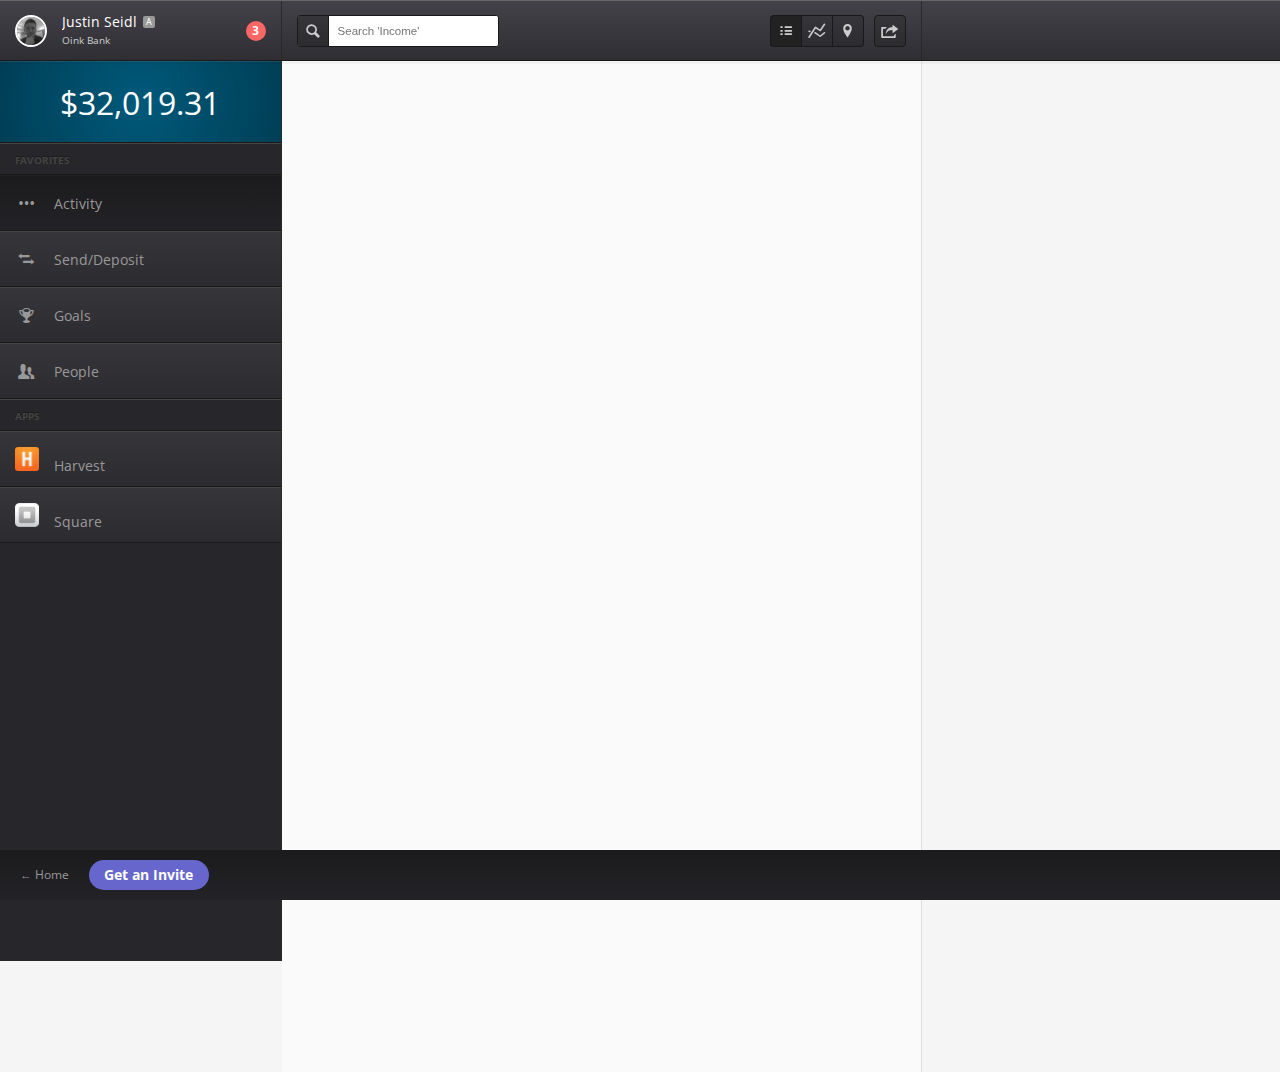
==== commit bfcb8573: "minor tweaks to finish off oink demo" ====
--- a/public/activity.html
+++ b/public/activity.html
@@ -7,7 +7,7 @@
 <head>
 	<meta charset="UTF-8">
 	<meta name="viewport" content="width=device-width, initial-scale=1, maximum-scale=1">
-	<title>Layout</title>
+	<title>Activity | Demo | Oink Bank</title>
 	<meta name="description" content="-" />
 
 	<link href='http://fonts.googleapis.com/css?family=Open+Sans:400,400italic,700,700italic' rel='stylesheet' type='text/css'>
@@ -34,7 +34,7 @@
 			<belt class="activity">
 				<search>
 					<button><span class="icon-search"></span></button>
-					<input type="text" />
+					<input type="text" id="search-term" placeholder="Search 'Income'" />
 				</search>
 				<a class="btn fancy" href="#blocked"><span class="icon-export"></span></a>
 				<btngroup>
@@ -85,11 +85,22 @@
 
 	<footer>
 		<a class="home" href="http://oinkbank.co">&larr; Home</a>
-		<a class="btn red" href="http://oinkbank.co">Get an Invite</a>
+		<a class="btn red fancy" href="#invite">Get an Invite</a>
 	</footer>
 
-	<div id="blocked" class="fb-wrapper" style="display: none;">
-		<p>Sorry Bro! This features is currently not available for view in our demo.</p>
+	<div id="invite" style="display: none;">
+		<form class="mail" action="http://oinkbank.us6.list-manage2.com/subscribe/post" method="POST">
+			<input type="hidden" name="u" value="791452382b20295bf938534ee">
+			<input type="hidden" name="id" value="49de39eeb2">
+			<input type="text" name="MERGE1" id="MERGE1" size="25" value="" placeholder="Name" autocorrect="off" />
+			<input type="text" name="MERGE2" id="MERGE2" size="25" value="" placeholder="Company" autocorrect="off" />
+			<input type="email" name="MERGE0" id="MERGE0" size="25" value="" placeholder="Email" autocapitalize="off" autocorrect="off" />
+			<button class="btn" type="submit" name="submit" value="Send Invite">Send Invite</button>
+		</form>
+    </div><!-- #invite -->
+
+    <div id="blocked" style="display: none;">
+		<p>This features is currently not available for view in our demo.</p>
 	</div>
 
     <script type="text/javascript" src="http://code.jquery.com/jquery-latest.min.js"></script>
@@ -101,12 +112,12 @@
 	<script type="text/javascript">
 		$(document).ready(function() {
 			$(".fancy").fancybox({
-				maxWidth	: 400,
-				maxHeight	: 600,
+				maxWidth	: 320,
+				maxHeight	: 500,
 				fitToView	: false,
 				width		: '70%',
-				height		: '20%',
-				autoSize	: false,
+				height		: '70%',
+				autoSize	: true,
 				closeClick	: false,
 				openEffect	: 'none',
 				closeEffect	: 'none'
@@ -114,5 +125,17 @@
 		});
 	</script>
 
+	<script type="text/javascript">
+	  var _gaq = _gaq || [];
+	  _gaq.push(['_setAccount', 'UA-37965629-1']);
+	  _gaq.push(['_trackPageview']);
+
+	  (function() {
+	    var ga = document.createElement('script'); ga.type = 'text/javascript'; ga.async = true;
+	    ga.src = ('https:' == document.location.protocol ? 'https://ssl' : 'http://www') + '.google-analytics.com/ga.js';
+	    var s = document.getElementsByTagName('script')[0]; s.parentNode.insertBefore(ga, s);
+	  })();
+	</script>
+
 </body>
 </html>--- a/public/styles/oink.css
+++ b/public/styles/oink.css
@@ -233,6 +233,42 @@
   background: #999;
 }
 
+/* line 46, ../sass/_forms.scss */
+form.mail input[type="text"], form.mail input[type="email"] {
+  width: 100%;
+  border: 1px solid #EDEDED;
+  border-radius: 4px;
+  color: #777;
+  font-size: 13px;
+  line-height: 18px;
+  padding: 12px;
+  margin: 0 0 10px 0;
+  -webkit-box-sizing: border-box;
+  -moz-box-sizing: border-box;
+  box-sizing: border-box;
+}
+/* line 57, ../sass/_forms.scss */
+form.mail button.btn {
+  background: #66C;
+  border: none;
+  border-radius: 4px;
+  color: #FFF;
+  cursor: pointer;
+  display: block;
+  font-size: 14px;
+  font-weight: 700;
+  height: 24px;
+  line-height: 18px;
+  margin: 10px 0 0 0;
+  padding: 12px 0;
+  text-align: center;
+  width: 100%;
+}
+/* line 72, ../sass/_forms.scss */
+form.mail button.btn:hover {
+  background: #3F3F7E;
+}
+
 /*
 * Oink
 * Copyright Oink Bank 2013
@@ -718,13 +754,14 @@
 }
 /* line 409, ../sass/oink.scss */
 footer a.btn {
-  background: #F66;
-  border: 1px solid #191919;
-  border-radius: 4px;
+  background: #66C;
+  border: none;
+  border-radius: 24px;
   color: #FFF;
-  display: block;
-  float: left;
-  font-size: 0.9em;
+  cursor: pointer;
+  display: block;
+  float: left;
+  font-size: 14px;
   font-weight: 700;
   height: 24px;
   line-height: 24px;
@@ -735,6 +772,10 @@
   width: 120px;
 }
 /* line 426, ../sass/oink.scss */
+footer a.btn:hover {
+  background: #3F3F7E;
+}
+/* line 428, ../sass/oink.scss */
 footer a.home {
   color: #999;
   float: left;
@@ -744,7 +785,7 @@
   text-decoration: none;
 }
 
-/* line 438, ../sass/oink.scss */
+/* line 440, ../sass/oink.scss */
 cover {
   background: #DDD;
   display: block;
@@ -753,7 +794,7 @@
   width: 100%;
   z-index: 3333;
 }
-/* line 445, ../sass/oink.scss */
+/* line 447, ../sass/oink.scss */
 cover img {
   margin: 0;
   max-height: 400px;
@@ -761,14 +802,14 @@
   width: auto;
   z-index: 3434;
 }
-/* line 452, ../sass/oink.scss */
+/* line 454, ../sass/oink.scss */
 cover info {
   position: absolute;
   top: 0;
   width: 100%;
   z-index: 4444;
 }
-/* line 457, ../sass/oink.scss */
+/* line 459, ../sass/oink.scss */
 cover info avatar img {
   border: 6px solid #FFF;
   border-radius: 132px;
@@ -781,7 +822,7 @@
   width: 120px;
   z-index: 4444;
 }
-/* line 469, ../sass/oink.scss */
+/* line 471, ../sass/oink.scss */
 cover info individual, cover info company {
   color: #FFF;
   display: block;
@@ -793,19 +834,19 @@
   width: 100%;
   z-index: 454545;
 }
-/* line 480, ../sass/oink.scss */
+/* line 482, ../sass/oink.scss */
 cover info company {
   font-size: 1em;
 }
 
-/* line 485, ../sass/oink.scss */
+/* line 487, ../sass/oink.scss */
 ul.notifications {
   list-style: none;
   margin: 0;
   padding: 0;
   width: 100%;
 }
-/* line 490, ../sass/oink.scss */
+/* line 492, ../sass/oink.scss */
 ul.notifications li {
   background: #EDEDED;
   border-top: 1px solid #FFF;
@@ -815,18 +856,18 @@
   line-height: 20px;
   padding: 15px 30px;
 }
-/* line 498, ../sass/oink.scss */
+/* line 500, ../sass/oink.scss */
 ul.notifications li a {
   color: #00597A;
 }
 
-/* line 504, ../sass/oink.scss */
+/* line 506, ../sass/oink.scss */
 ul.transactions {
   list-style: none;
   margin: 0;
   padding: 15px;
 }
-/* line 508, ../sass/oink.scss */
+/* line 510, ../sass/oink.scss */
 ul.transactions li a {
   background: #FFF;
   border: 1px solid #CCC;
@@ -844,7 +885,7 @@
   -moz-box-sizing: border-box;
   box-sizing: border-box;
 }
-/* line 522, ../sass/oink.scss */
+/* line 524, ../sass/oink.scss */
 ul.transactions li a:hover {
   background-color: #f9f9f9;
   background-image: -webkit-linear-gradient(top, white, #f9f9f9);
@@ -854,12 +895,12 @@
   border-color: #BBB;
   text-decoration: none;
 }
-/* line 527, ../sass/oink.scss */
+/* line 529, ../sass/oink.scss */
 ul.transactions li a.highlight {
   background: #fafafa;
   box-shadow: 0 1px 3px rgba(0, 0, 0, 0.15) inset;
 }
-/* line 532, ../sass/oink.scss */
+/* line 534, ../sass/oink.scss */
 ul.transactions img {
   background: #666;
   border-radius: 3px;
@@ -868,7 +909,7 @@
   margin: 0 12px 0 0;
   width: 40px;
 }
-/* line 540, ../sass/oink.scss */
+/* line 542, ../sass/oink.scss */
 ul.transactions date {
   color: #999;
   float: left;
@@ -881,11 +922,11 @@
   text-transform: uppercase;
   width: 30px;
 }
-/* line 551, ../sass/oink.scss */
+/* line 553, ../sass/oink.scss */
 ul.transactions date span {
   font-size: 1.8em;
 }
-/* line 553, ../sass/oink.scss */
+/* line 555, ../sass/oink.scss */
 ul.transactions detail {
   float: left;
   line-height: 1.2;
@@ -893,16 +934,16 @@
   margin: 0 20px 0 12px;
   max-width: 38%;
 }
-/* line 559, ../sass/oink.scss */
+/* line 561, ../sass/oink.scss */
 ul.transactions detail h6 {
   font-weight: 700;
   margin: 0 0 4px 0;
 }
-/* line 560, ../sass/oink.scss */
+/* line 562, ../sass/oink.scss */
 ul.transactions detail i {
   color: #999;
 }
-/* line 562, ../sass/oink.scss */
+/* line 564, ../sass/oink.scss */
 ul.transactions ul.tag {
   float: right;
   height: 11px;
@@ -911,7 +952,7 @@
   overflow: hidden;
   padding: 10px 0;
 }
-/* line 569, ../sass/oink.scss */
+/* line 571, ../sass/oink.scss */
 ul.transactions ul.tag li {
   background: #FFF;
   border: 1px solid #CCC;
@@ -922,7 +963,7 @@
   margin: 0 3px 0 0;
   padding: 2px 6px;
 }
-/* line 580, ../sass/oink.scss */
+/* line 582, ../sass/oink.scss */
 ul.transactions h5.amount {
   color: #A5CC59;
   float: right;
@@ -932,12 +973,12 @@
   text-align: right;
   width: 20%;
 }
-/* line 588, ../sass/oink.scss */
+/* line 590, ../sass/oink.scss */
 ul.transactions h5.amount.debit {
   color: #BF0738;
 }
 
-/* line 595, ../sass/oink.scss */
+/* line 597, ../sass/oink.scss */
 .fb-wrapper {
   width: 400px;
   padding: 20px;
@@ -947,7 +988,7 @@
   box-sizing: border-box;
 }
 
-/* line 604, ../sass/oink.scss */
+/* line 606, ../sass/oink.scss */
 .clear:after {
   content: "";
   display: table;
